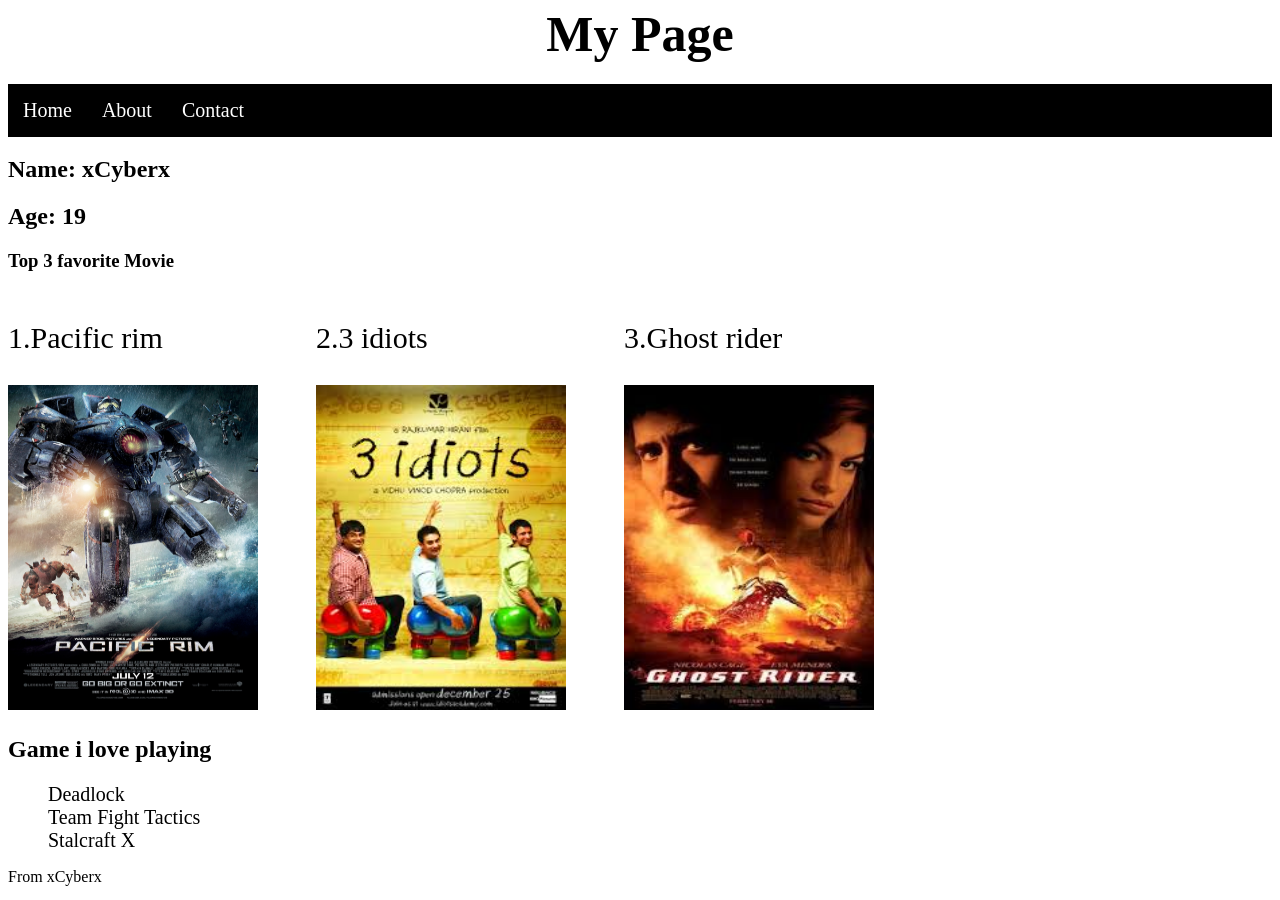
==== about.html @ 476f4021 "Add files via upload" ====
<!DOCTYPE html>
<html lang="en">

<head>
    <meta charset="UTF-8">
    <meta name="viewport" content="width=device-width, initial-scale=1.0">
    <title>My first web</title>
    <link rel="stylesheet" href="Style.css">
</head>

<body>
    <h1 class="Title">My Page</h1>
    <nav class="navBar">
        <ul>
            <li><a href="home.html">Home</a></li>
            <li><a href="about.html">About</a></li>
            <li><a href="fun.html">Contact</a></li>
        </ul>
    </nav>
    <main>
        
        <h2>Name: xCyberx</h2>
        <h2>Age: 19</h2>
        <h3>Top 3 favorite Movie</h3>
        <div>
            <p>1.Pacific rim</p>
            <img src="Index image\PacificRim.jpg" width="100px" alt="Pacific rim">
        </div>

        <p></p>
        <div>
            <p>2.3 idiots</p>
            <img src="Index image\3Idiots.jpg" width="100px" alt="3 idiots">
        </div>
        <p></p>
        <div>
            <p>3.Ghost rider</p>
            <img src="Index image\GhostRider.jpg" width="100px" alt="Ghost Rider">
        </div>

        <h2>Game i love playing</h2>
        <ul>
            <li>Deadlock</li>
            <li>Team Fight Tactics</li>
            <li>Stalcraft X</li>
        </ul>
    </main>
    <footer>From xCyberx</footer>
</body>

</html>
---- Style.css ----
body {
    /* background-color: black; */
    /* display: table; */
}

p {
    font-size: 30px;
    display: inline-block;
}

div {
    display: grid;
    grid-template-columns: 30% 30% 25%;
    justify-content: space-between;
    width: 300px;
    height: 425px;
    /* color: aliceblue;*/
    display: inline-block;
    /* overflow: scroll;
    display: flex;
    flex-direction: row;
    flex-wrap: wrap-reverse;  */
}

img {
    line-height: 0%;
    display: inline-block;
    width: 250px;
    height: 325px;
}



h1 {
    /* color: aliceblue; */
    /* font-family: Helvetica; */
    font-size: 50px;
    text-align: center;
    margin-bottom: 50px;
    line-height: 0%;
}

li {
    display: block;
    /* color: aliceblue; */
    font-size: 20px;
}

footer {
    /* color: aliceblue; */
}

.current {
    text-transform: uppercase;
    background-color: aqua;
}

button {
    background-color: black;
    color: white;
    height: 100px;
    width: 500px;
    border-radius: 100px;
    font-size: xx-large;
    margin: auto;
    margin-top: 100px;
    display: block;
    border: none;
}

button:hover {
    /* transition-duration: 1s;
    transition-delay: 1s; */
    color: black;
    background-color: white;
    border: solid 3px black;
}

.navBar ul {
    list-style-type: none;
    background-color: black;
    padding: 0px;
    margin: 0px;
    overflow: hidden;
}

.navBar a {
    text-decoration: none;
    color: white;
    padding: 15px;
    display: block;
    text-align: center;
}

.navBar a:hover{
    background-color: rgb(99, 99, 99);
}
.navBar li{

    float: left;
}
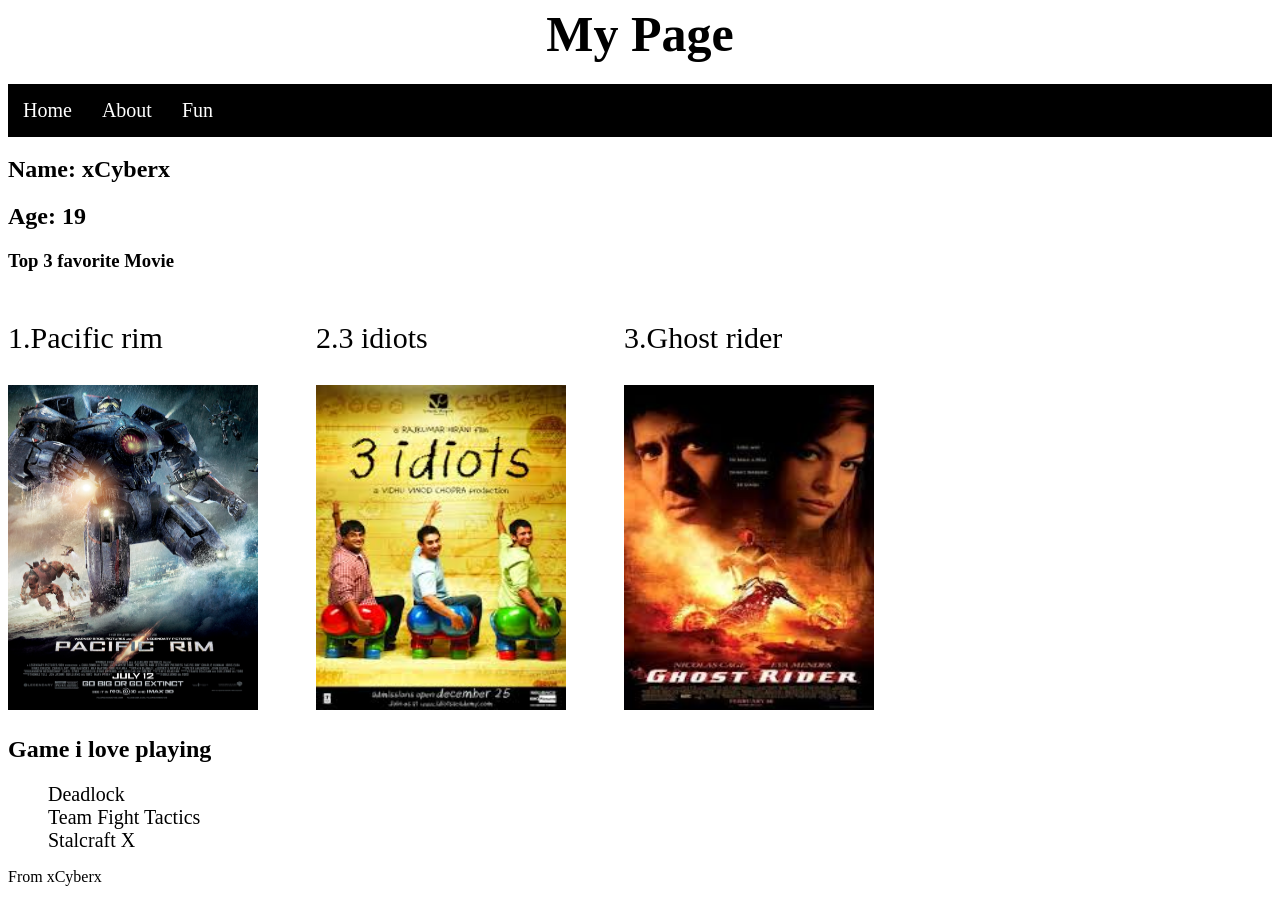
==== commit c8125238: "Add files via upload" ====
--- a/about.html
+++ b/about.html
@@ -14,7 +14,7 @@
         <ul>
             <li><a href="home.html">Home</a></li>
             <li><a href="about.html">About</a></li>
-            <li><a href="fun.html">Contact</a></li>
+            <li><a href="fun.html">Fun</a></li>
         </ul>
     </nav>
     <main>
